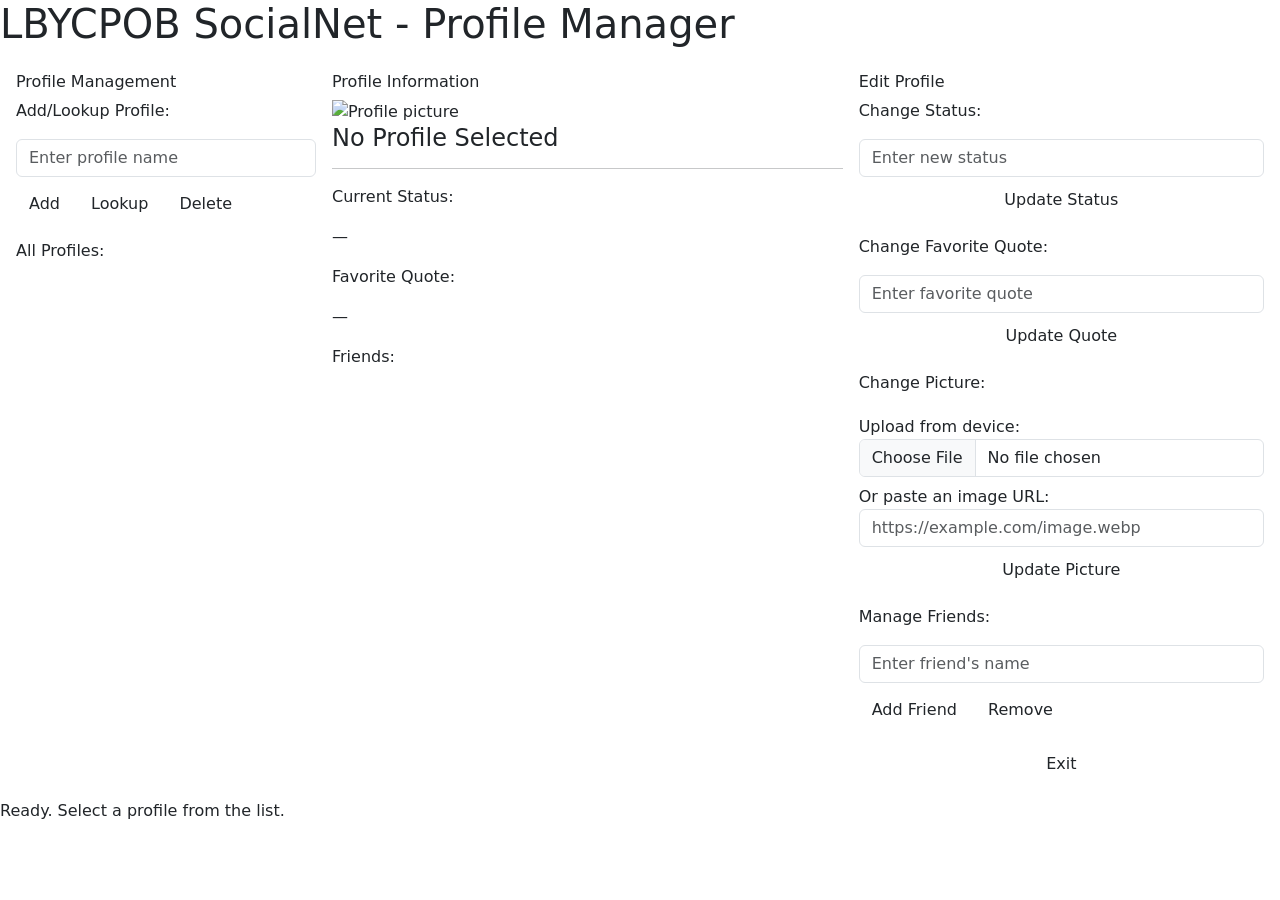
==== src/main/resources/templates/index.html @ 5c9ae6b2 "Add files via upload Reuploading and Implement friend entity constraints, service logic, and validat" ====
<!doctype html>
<html lang="en" data-bs-theme="light" xmlns:th="http://www.thymeleaf.org">
  <head>
    <meta charset="UTF-8" />
    <meta name="viewport" content="width=device-width, initial-scale=1.0" />
    <title>SocialNet Manager</title>

    <!-- Google Fonts -->
    <link rel="preconnect" href="https://fonts.googleapis.com" />
    <link rel="preconnect" href="https://fonts.gstatic.com" crossorigin />
    <link href="https://fonts.googleapis.com/css2?family=Source+Serif+4:ital,wght@0,400;0,600;0,700;1,400&family=DM+Sans:wght@400;500;600&display=swap" rel="stylesheet" />

    <!-- Bootstrap 5.3 CSS via CDN -->
    <link
      href="https://cdn.jsdelivr.net/npm/bootstrap@5.3.8/dist/css/bootstrap.min.css"
      rel="stylesheet"
      integrity="sha384-sRIl4kxILFvY47J16cr9ZwB07vP4J8+LH7qKQnuqkuIAvNWLzeN8tE5YBujZqJLB"
      crossorigin="anonymous"
    />

    <!-- Custom styles (must come AFTER Bootstrap CDN) -->
    <link rel="stylesheet" th:href="@{/css/style.css}" href="css/style.css" />

    <!--
      NOTE: no Supabase JS client here. The browser only ever talks to
      this server's own /api/profiles/* endpoints -- Postgres access
      happens server-side via Spring Data JPA, and Supabase Storage
      uploads happen server-side too (via the service_role key, which
      never reaches the browser).
    -->
  </head>
  <body>

    <!-- ===== APPLICATION TITLE HEADER ===== -->
    <header id="app-header">
      <h1 id="app-title">LBYCPOB SocialNet - Profile Manager</h1>
    </header>

    <!-- ===== MAIN THREE-COLUMN LAYOUT ===== -->
    <div id="app-wrapper">
      <main id="main-content" class="container-fluid flex-grow-1 py-3 px-3">
        <div class="row g-3 h-100">

          <!-- ===== LEFT PANEL: Profile Management ===== -->
          <div class="col-12 col-md-3">
            <div class="sn-panel h-100">
              <h6 class="panel-heading">Profile Management</h6>

              <p class="field-label">Add/Lookup Profile:</p>

              <input type="text" id="input-name" class="form-control sn-input mb-2"
                     placeholder="Enter profile name" />

              <div class="btn-row mb-3">
                <button id="btn-add"    class="btn sn-btn-blue">Add</button>
                <button id="btn-lookup" class="btn sn-btn-blue">Lookup</button>
                <button id="btn-delete" class="btn sn-btn-red">Delete</button>
              </div>

              <p class="field-label">All Profiles:</p>
              <div id="profile-list" class="profile-list-box">
                <!-- Populated dynamically by app.js via GET /api/profiles -->
              </div>
            </div>
          </div>

          <!-- ===== CENTER PANEL: Profile Information ===== -->
          <div class="col-12 col-md-5">
            <div class="sn-panel sn-panel--bordered h-100">
              <h6 class="panel-heading">Profile Information</h6>

              <div class="profile-hero mb-1">
                <img id="profile-pic"
                     src="https://6fkrqtkwbcnqsois.public.blob.vercel-storage.com/avatars/default.webp"
                     alt="Profile picture"
                     class="profile-thumb" />
                <h4 id="profile-name" class="profile-hero-name">No Profile Selected</h4>
              </div>

              <hr class="sn-divider" />

              <p class="field-label">Current Status:</p>
              <div id="profile-status" class="sn-textbox mb-3">&mdash;</div>

              <p class="field-label">Favorite Quote:</p>
              <div id="profile-quote" class="sn-textbox mb-3">&mdash;</div>

              <p class="field-label">Friends:</p>
              <div id="friends-list" class="sn-textbox sn-textbox--tall"></div>
            </div>
          </div>

          <!-- ===== RIGHT PANEL: Edit Profile ===== -->
          <div class="col-12 col-md-4">
            <div class="sn-panel right-panel h-100">
              <h6 class="panel-heading">Edit Profile</h6>

              <!-- Change Status -->
              <p class="field-label">Change Status:</p>
              <input type="text" id="input-status" class="form-control sn-input mb-1"
                     placeholder="Enter new status" />
              <button id="btn-status" class="btn sn-btn-blue w-100 mb-3">Update Status</button>

              <!-- Change Quote -->
              <p class="field-label">Change Favorite Quote:</p>
              <input type="text" id="input-quote" class="form-control sn-input mb-1"
                     placeholder="Enter favorite quote" />
              <button id="btn-quote" class="btn sn-btn-blue w-100 mb-3">Update Quote</button>

              <!-- =====================================================
                   Change Picture — two input modes
                   =====================================================
                   Mode A (Upload):
                     app.js sends the file to this server's own
                     POST /api/profiles/{id}/avatar, which compresses it
                     to WebP and stores it in a Supabase Storage bucket,
                     then saves the returned public URL to Postgres --
                     all in one request, no separate client-side upload
                     step or third-party origin involved.

                   Mode B (URL):
                     The user pastes a full https:// URL. app.js PATCHes
                     it straight to /api/profiles/{id}/picture.

                   The two modes share the same "Update Picture" button.
                   If both have values, the file upload takes priority.
                   ===================================================== -->
              <p class="field-label">Change Picture:</p>

              <label for="input-picture-file" class="field-label mt-1">
                Upload from device:
              </label>
              <input
                type="file"
                id="input-picture-file"
                class="form-control sn-input mb-2"
                accept="image/*"
              />

              <label for="input-picture-url" class="field-label">
                Or paste an image URL:
              </label>
              <input
                type="url"
                id="input-picture-url"
                class="form-control sn-input mb-1"
                placeholder="https://example.com/image.webp"
              />

              <div id="upload-progress" class="upload-progress mb-2" hidden>
                <div class="upload-progress-bar"></div>
                <span id="upload-progress-label">Uploading...</span>
              </div>

              <button id="btn-picture" class="btn sn-btn-blue w-100 mb-3">
                Update Picture
              </button>

              <!-- Manage Friends -->
              <p class="field-label">Manage Friends:</p>
              <input type="text" id="input-friend" class="form-control sn-input mb-2"
                     placeholder="Enter friend's name" />
              <div class="btn-row mb-3">
                <button id="btn-add-friend"    class="btn sn-btn-green flex-grow-1">Add Friend</button>
                <button id="btn-remove-friend" class="btn sn-btn-orange flex-grow-1">Remove</button>
              </div>

              <!-- Exit -->
              <button id="btn-exit" class="btn sn-btn-gray w-100 mt-auto">Exit</button>
            </div>
          </div>

        </div><!-- /.row -->
      </main>

      <!-- ===== STATUS BAR ===== -->
      <footer id="status-bar">
        <span id="status-message">Ready. Select a profile from the list.</span>
      </footer>
    </div><!-- /#app-wrapper -->

    <!-- Bootstrap JS bundle via CDN -->
    <script
      src="https://cdn.jsdelivr.net/npm/bootstrap@5.3.8/dist/js/bootstrap.bundle.min.js"
      integrity="sha384-FKyoEForCGlyvwx9Hj09JcYn3nv7wiPVlz7YYwJrWVcXK/BmnVDxM+D2scQbITxI"
      crossorigin="anonymous"
    ></script>

    <!-- Application logic -->
    <script th:src="@{/js/app.js}" src="js/app.js"></script>
  </body>
</html>
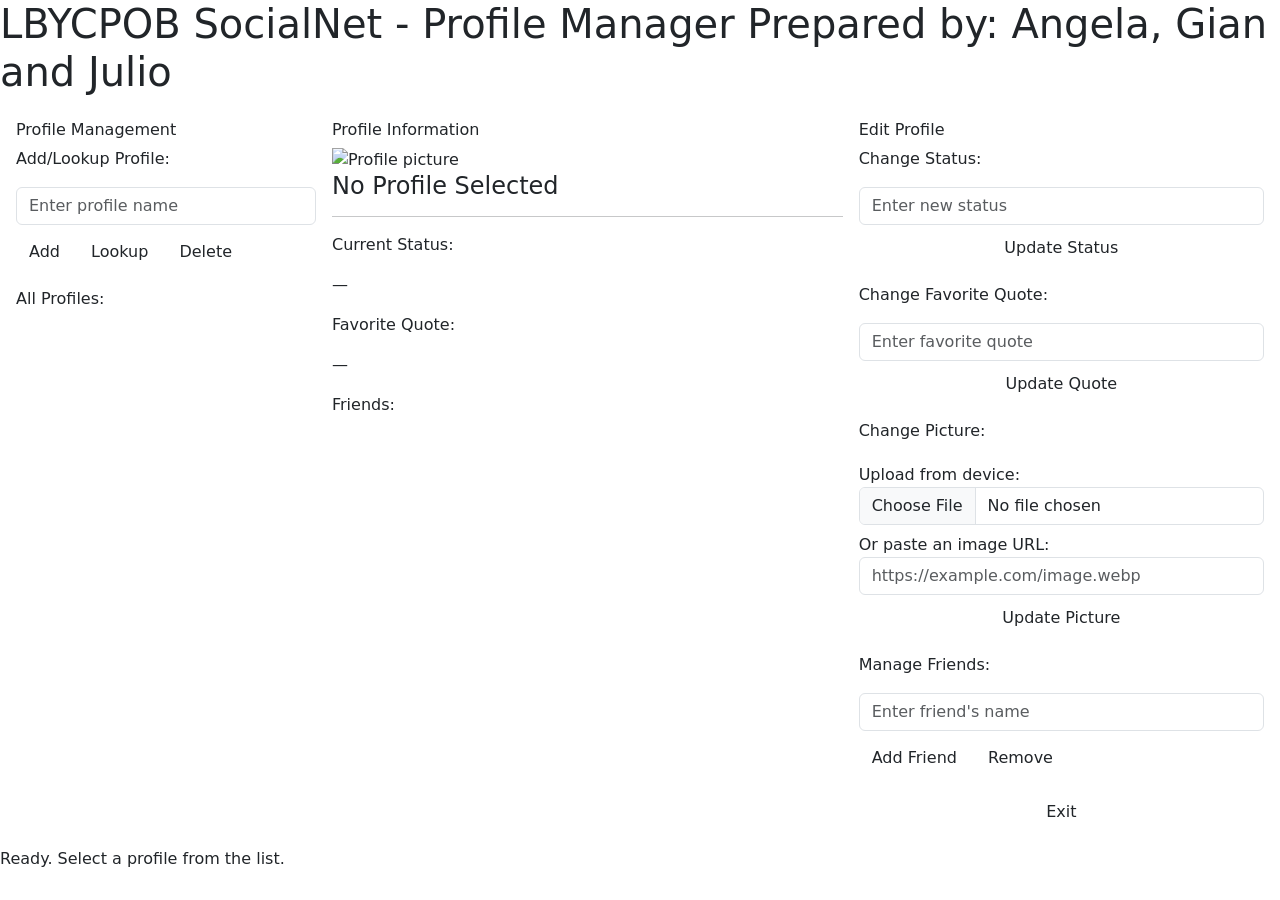
==== commit e36d206a: "placed group names" ====
--- a/src/main/resources/templates/index.html
+++ b/src/main/resources/templates/index.html
@@ -33,7 +33,8 @@
 
     <!-- ===== APPLICATION TITLE HEADER ===== -->
     <header id="app-header">
-      <h1 id="app-title">LBYCPOB SocialNet - Profile Manager</h1>
+      <h1 id="app-title">LBYCPOB SocialNet - Profile Manager  Prepared by: Angela, Gian and Julio</h1>
+    </span>
     </header>
 
     <!-- ===== MAIN THREE-COLUMN LAYOUT ===== -->
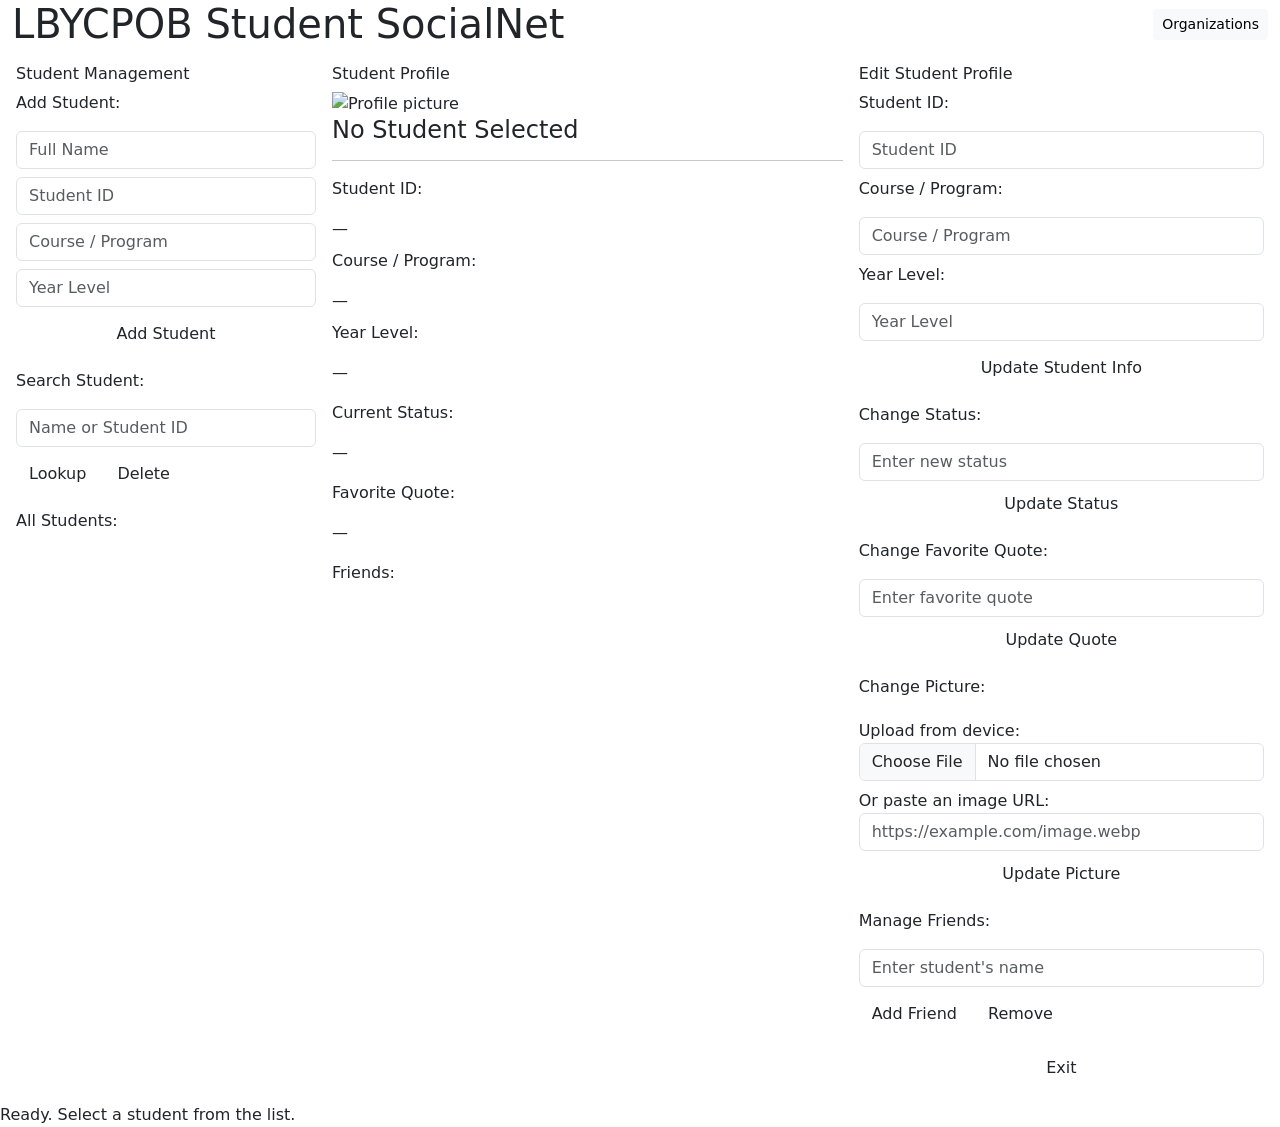
==== commit 3fcaac3c: "updated the interface for student profiles" ====
--- a/src/main/resources/templates/index.html
+++ b/src/main/resources/templates/index.html
@@ -1,193 +1,543 @@
 <!doctype html>
 <html lang="en" data-bs-theme="light" xmlns:th="http://www.thymeleaf.org">
-  <head>
-    <meta charset="UTF-8" />
-    <meta name="viewport" content="width=device-width, initial-scale=1.0" />
-    <title>SocialNet Manager</title>
-
-    <!-- Google Fonts -->
-    <link rel="preconnect" href="https://fonts.googleapis.com" />
-    <link rel="preconnect" href="https://fonts.gstatic.com" crossorigin />
-    <link href="https://fonts.googleapis.com/css2?family=Source+Serif+4:ital,wght@0,400;0,600;0,700;1,400&family=DM+Sans:wght@400;500;600&display=swap" rel="stylesheet" />
-
-    <!-- Bootstrap 5.3 CSS via CDN -->
-    <link
-      href="https://cdn.jsdelivr.net/npm/bootstrap@5.3.8/dist/css/bootstrap.min.css"
-      rel="stylesheet"
-      integrity="sha384-sRIl4kxILFvY47J16cr9ZwB07vP4J8+LH7qKQnuqkuIAvNWLzeN8tE5YBujZqJLB"
-      crossorigin="anonymous"
-    />
-
-    <!-- Custom styles (must come AFTER Bootstrap CDN) -->
-    <link rel="stylesheet" th:href="@{/css/style.css}" href="css/style.css" />
-
-    <!--
-      NOTE: no Supabase JS client here. The browser only ever talks to
-      this server's own /api/profiles/* endpoints -- Postgres access
-      happens server-side via Spring Data JPA, and Supabase Storage
-      uploads happen server-side too (via the service_role key, which
-      never reaches the browser).
-    -->
-  </head>
-  <body>
-
-    <!-- ===== APPLICATION TITLE HEADER ===== -->
-    <header id="app-header">
-      <h1 id="app-title">LBYCPOB SocialNet - Profile Manager  Prepared by: Angela, Gian and Julio</h1>
-    </span>
-    </header>
-
-    <!-- ===== MAIN THREE-COLUMN LAYOUT ===== -->
-    <div id="app-wrapper">
-      <main id="main-content" class="container-fluid flex-grow-1 py-3 px-3">
-        <div class="row g-3 h-100">
-
-          <!-- ===== LEFT PANEL: Profile Management ===== -->
-          <div class="col-12 col-md-3">
-            <div class="sn-panel h-100">
-              <h6 class="panel-heading">Profile Management</h6>
-
-              <p class="field-label">Add/Lookup Profile:</p>
-
-              <input type="text" id="input-name" class="form-control sn-input mb-2"
-                     placeholder="Enter profile name" />
-
-              <div class="btn-row mb-3">
-                <button id="btn-add"    class="btn sn-btn-blue">Add</button>
-                <button id="btn-lookup" class="btn sn-btn-blue">Lookup</button>
-                <button id="btn-delete" class="btn sn-btn-red">Delete</button>
-              </div>
-
-              <p class="field-label">All Profiles:</p>
-              <div id="profile-list" class="profile-list-box">
-                <!-- Populated dynamically by app.js via GET /api/profiles -->
-              </div>
-            </div>
-          </div>
-
-          <!-- ===== CENTER PANEL: Profile Information ===== -->
-          <div class="col-12 col-md-5">
-            <div class="sn-panel sn-panel--bordered h-100">
-              <h6 class="panel-heading">Profile Information</h6>
-
-              <div class="profile-hero mb-1">
-                <img id="profile-pic"
-                     src="https://6fkrqtkwbcnqsois.public.blob.vercel-storage.com/avatars/default.webp"
-                     alt="Profile picture"
-                     class="profile-thumb" />
-                <h4 id="profile-name" class="profile-hero-name">No Profile Selected</h4>
-              </div>
-
-              <hr class="sn-divider" />
-
-              <p class="field-label">Current Status:</p>
-              <div id="profile-status" class="sn-textbox mb-3">&mdash;</div>
-
-              <p class="field-label">Favorite Quote:</p>
-              <div id="profile-quote" class="sn-textbox mb-3">&mdash;</div>
-
-              <p class="field-label">Friends:</p>
-              <div id="friends-list" class="sn-textbox sn-textbox--tall"></div>
-            </div>
-          </div>
-
-          <!-- ===== RIGHT PANEL: Edit Profile ===== -->
-          <div class="col-12 col-md-4">
-            <div class="sn-panel right-panel h-100">
-              <h6 class="panel-heading">Edit Profile</h6>
-
-              <!-- Change Status -->
-              <p class="field-label">Change Status:</p>
-              <input type="text" id="input-status" class="form-control sn-input mb-1"
-                     placeholder="Enter new status" />
-              <button id="btn-status" class="btn sn-btn-blue w-100 mb-3">Update Status</button>
-
-              <!-- Change Quote -->
-              <p class="field-label">Change Favorite Quote:</p>
-              <input type="text" id="input-quote" class="form-control sn-input mb-1"
-                     placeholder="Enter favorite quote" />
-              <button id="btn-quote" class="btn sn-btn-blue w-100 mb-3">Update Quote</button>
-
-              <!-- =====================================================
-                   Change Picture — two input modes
-                   =====================================================
-                   Mode A (Upload):
-                     app.js sends the file to this server's own
-                     POST /api/profiles/{id}/avatar, which compresses it
-                     to WebP and stores it in a Supabase Storage bucket,
-                     then saves the returned public URL to Postgres --
-                     all in one request, no separate client-side upload
-                     step or third-party origin involved.
-
-                   Mode B (URL):
-                     The user pastes a full https:// URL. app.js PATCHes
-                     it straight to /api/profiles/{id}/picture.
-
-                   The two modes share the same "Update Picture" button.
-                   If both have values, the file upload takes priority.
-                   ===================================================== -->
-              <p class="field-label">Change Picture:</p>
-
-              <label for="input-picture-file" class="field-label mt-1">
-                Upload from device:
-              </label>
-              <input
-                type="file"
-                id="input-picture-file"
-                class="form-control sn-input mb-2"
-                accept="image/*"
-              />
-
-              <label for="input-picture-url" class="field-label">
-                Or paste an image URL:
-              </label>
-              <input
-                type="url"
-                id="input-picture-url"
-                class="form-control sn-input mb-1"
-                placeholder="https://example.com/image.webp"
-              />
-
-              <div id="upload-progress" class="upload-progress mb-2" hidden>
-                <div class="upload-progress-bar"></div>
-                <span id="upload-progress-label">Uploading...</span>
-              </div>
-
-              <button id="btn-picture" class="btn sn-btn-blue w-100 mb-3">
-                Update Picture
-              </button>
-
-              <!-- Manage Friends -->
-              <p class="field-label">Manage Friends:</p>
-              <input type="text" id="input-friend" class="form-control sn-input mb-2"
-                     placeholder="Enter friend's name" />
-              <div class="btn-row mb-3">
-                <button id="btn-add-friend"    class="btn sn-btn-green flex-grow-1">Add Friend</button>
-                <button id="btn-remove-friend" class="btn sn-btn-orange flex-grow-1">Remove</button>
-              </div>
-
-              <!-- Exit -->
-              <button id="btn-exit" class="btn sn-btn-gray w-100 mt-auto">Exit</button>
-            </div>
-          </div>
-
-        </div><!-- /.row -->
-      </main>
-
-      <!-- ===== STATUS BAR ===== -->
-      <footer id="status-bar">
-        <span id="status-message">Ready. Select a profile from the list.</span>
-      </footer>
-    </div><!-- /#app-wrapper -->
-
-    <!-- Bootstrap JS bundle via CDN -->
-    <script
-      src="https://cdn.jsdelivr.net/npm/bootstrap@5.3.8/dist/js/bootstrap.bundle.min.js"
-      integrity="sha384-FKyoEForCGlyvwx9Hj09JcYn3nv7wiPVlz7YYwJrWVcXK/BmnVDxM+D2scQbITxI"
-      crossorigin="anonymous"
-    ></script>
-
-    <!-- Application logic -->
-    <script th:src="@{/js/app.js}" src="js/app.js"></script>
-  </body>
-</html>
+
+<head>
+  <meta charset="UTF-8"/>
+  <meta name="viewport" content="width=device-width, initial-scale=1.0"/>
+
+  <title>Student SocialNet</title>
+
+  <!-- Google Fonts -->
+  <link rel="preconnect" href="https://fonts.googleapis.com"/>
+  <link rel="preconnect" href="https://fonts.gstatic.com" crossorigin/>
+
+  <link
+          href="https://fonts.googleapis.com/css2?family=Source+Serif+4:ital,wght@0,400;0,600;0,700;1,400&family=DM+Sans:wght@400;500;600&display=swap"
+          rel="stylesheet"
+  />
+
+  <!-- Bootstrap -->
+  <link
+          href="https://cdn.jsdelivr.net/npm/bootstrap@5.3.8/dist/css/bootstrap.min.css"
+          rel="stylesheet"
+          integrity="sha384-sRIl4kxILFvY47J16cr9ZwB07vP4J8+LH7qKQnuqkuIAvNWLzeN8tE5YBujZqJLB"
+          crossorigin="anonymous"
+  />
+
+  <!-- Existing SocialNet Styles -->
+  <link
+          rel="stylesheet"
+          th:href="@{/css/style.css}"
+          href="css/style.css"
+  />
+</head>
+
+<body>
+
+<!-- ============================================================
+     HEADER
+     ============================================================ -->
+
+<header id="app-header">
+
+  <div class="container-fluid d-flex align-items-center justify-content-between">
+
+    <h1 id="app-title" class="mb-0">
+      LBYCPOB Student SocialNet
+    </h1>
+
+    <!-- Member 2 Organization Feature -->
+    <a
+            href="/organizations"
+            class="btn btn-light btn-sm"
+    >
+      Organizations
+    </a>
+
+  </div>
+
+</header>
+
+
+<!-- ============================================================
+     MAIN APPLICATION
+     ============================================================ -->
+
+<div id="app-wrapper">
+
+  <main
+          id="main-content"
+          class="container-fluid flex-grow-1 py-3 px-3"
+  >
+
+    <div class="row g-3 h-100">
+
+
+      <!-- ====================================================
+           LEFT PANEL
+           STUDENT MANAGEMENT
+           ==================================================== -->
+
+      <div class="col-12 col-md-3">
+
+        <div class="sn-panel h-100">
+
+          <h6 class="panel-heading">
+            Student Management
+          </h6>
+
+
+          <!-- CREATE STUDENT -->
+
+          <p class="field-label">
+            Add Student:
+          </p>
+
+          <input
+                  type="text"
+                  id="input-name"
+                  class="form-control sn-input mb-2"
+                  placeholder="Full Name"
+          />
+
+          <input
+                  type="text"
+                  id="input-student-id"
+                  class="form-control sn-input mb-2"
+                  placeholder="Student ID"
+          />
+
+          <input
+                  type="text"
+                  id="input-course"
+                  class="form-control sn-input mb-2"
+                  placeholder="Course / Program"
+          />
+
+          <input
+                  type="number"
+                  id="input-year-level"
+                  class="form-control sn-input mb-2"
+                  placeholder="Year Level"
+                  min="1"
+          />
+
+          <button
+                  id="btn-add"
+                  class="btn sn-btn-blue w-100 mb-3"
+          >
+            Add Student
+          </button>
+
+
+          <!-- SEARCH STUDENT -->
+
+          <p class="field-label">
+            Search Student:
+          </p>
+
+          <input
+                  type="text"
+                  id="input-search"
+                  class="form-control sn-input mb-2"
+                  placeholder="Name or Student ID"
+          />
+
+          <div class="btn-row mb-3">
+
+            <button
+                    id="btn-lookup"
+                    class="btn sn-btn-blue flex-grow-1"
+            >
+              Lookup
+            </button>
+
+            <button
+                    id="btn-delete"
+                    class="btn sn-btn-red flex-grow-1"
+            >
+              Delete
+            </button>
+
+          </div>
+
+
+          <!-- ALL STUDENTS -->
+
+          <p class="field-label">
+            All Students:
+          </p>
+
+          <div
+                  id="profile-list"
+                  class="profile-list-box"
+          >
+            <!-- Populated through app.js -->
+          </div>
+
+        </div>
+
+      </div>
+
+
+      <!-- ====================================================
+           CENTER PANEL
+           STUDENT INFORMATION
+           ==================================================== -->
+
+      <div class="col-12 col-md-5">
+
+        <div class="sn-panel sn-panel--bordered h-100">
+
+          <h6 class="panel-heading">
+            Student Profile
+          </h6>
+
+
+          <div class="profile-hero mb-1">
+
+            <img
+                    id="profile-pic"
+                    src="https://6fkrqtkwbcnqsois.public.blob.vercel-storage.com/avatars/default.webp"
+                    alt="Profile picture"
+                    class="profile-thumb"
+            />
+
+            <h4
+                    id="profile-name"
+                    class="profile-hero-name"
+            >
+              No Student Selected
+            </h4>
+
+          </div>
+
+
+          <hr class="sn-divider"/>
+
+
+          <!-- STUDENT INFORMATION -->
+
+          <p class="field-label">
+            Student ID:
+          </p>
+
+          <div
+                  id="profile-student-id"
+                  class="sn-textbox mb-2"
+          >
+            &mdash;
+          </div>
+
+
+          <p class="field-label">
+            Course / Program:
+          </p>
+
+          <div
+                  id="profile-course"
+                  class="sn-textbox mb-2"
+          >
+            &mdash;
+          </div>
+
+
+          <p class="field-label">
+            Year Level:
+          </p>
+
+          <div
+                  id="profile-year-level"
+                  class="sn-textbox mb-3"
+          >
+            &mdash;
+          </div>
+
+
+          <!-- ORIGINAL SOCIALNET INFORMATION -->
+
+          <p class="field-label">
+            Current Status:
+          </p>
+
+          <div
+                  id="profile-status"
+                  class="sn-textbox mb-3"
+          >
+            &mdash;
+          </div>
+
+
+          <p class="field-label">
+            Favorite Quote:
+          </p>
+
+          <div
+                  id="profile-quote"
+                  class="sn-textbox mb-3"
+          >
+            &mdash;
+          </div>
+
+
+          <p class="field-label">
+            Friends:
+          </p>
+
+          <div
+                  id="friends-list"
+                  class="sn-textbox sn-textbox--tall"
+          >
+          </div>
+
+        </div>
+
+      </div>
+
+
+      <!-- ====================================================
+           RIGHT PANEL
+           EDIT STUDENT
+           ==================================================== -->
+
+      <div class="col-12 col-md-4">
+
+        <div class="sn-panel right-panel h-100">
+
+          <h6 class="panel-heading">
+            Edit Student Profile
+          </h6>
+
+
+          <!-- EDIT STUDENT INFORMATION -->
+
+          <p class="field-label">
+            Student ID:
+          </p>
+
+          <input
+                  type="text"
+                  id="edit-student-id"
+                  class="form-control sn-input mb-2"
+                  placeholder="Student ID"
+          />
+
+
+          <p class="field-label">
+            Course / Program:
+          </p>
+
+          <input
+                  type="text"
+                  id="edit-course"
+                  class="form-control sn-input mb-2"
+                  placeholder="Course / Program"
+          />
+
+
+          <p class="field-label">
+            Year Level:
+          </p>
+
+          <input
+                  type="number"
+                  id="edit-year-level"
+                  class="form-control sn-input mb-2"
+                  placeholder="Year Level"
+                  min="1"
+          />
+
+
+          <button
+                  id="btn-student-info"
+                  class="btn sn-btn-blue w-100 mb-3"
+          >
+            Update Student Info
+          </button>
+
+
+          <!-- STATUS -->
+
+          <p class="field-label">
+            Change Status:
+          </p>
+
+          <input
+                  type="text"
+                  id="input-status"
+                  class="form-control sn-input mb-1"
+                  placeholder="Enter new status"
+          />
+
+          <button
+                  id="btn-status"
+                  class="btn sn-btn-blue w-100 mb-3"
+          >
+            Update Status
+          </button>
+
+
+          <!-- QUOTE -->
+
+          <p class="field-label">
+            Change Favorite Quote:
+          </p>
+
+          <input
+                  type="text"
+                  id="input-quote"
+                  class="form-control sn-input mb-1"
+                  placeholder="Enter favorite quote"
+          />
+
+          <button
+                  id="btn-quote"
+                  class="btn sn-btn-blue w-100 mb-3"
+          >
+            Update Quote
+          </button>
+
+
+          <!-- PROFILE PICTURE -->
+
+          <p class="field-label">
+            Change Picture:
+          </p>
+
+          <label
+                  for="input-picture-file"
+                  class="field-label mt-1"
+          >
+            Upload from device:
+          </label>
+
+          <input
+                  type="file"
+                  id="input-picture-file"
+                  class="form-control sn-input mb-2"
+                  accept="image/*"
+          />
+
+
+          <label
+                  for="input-picture-url"
+                  class="field-label"
+          >
+            Or paste an image URL:
+          </label>
+
+          <input
+                  type="url"
+                  id="input-picture-url"
+                  class="form-control sn-input mb-1"
+                  placeholder="https://example.com/image.webp"
+          />
+
+
+          <div
+                  id="upload-progress"
+                  class="upload-progress mb-2"
+                  hidden
+          >
+
+            <div class="upload-progress-bar"></div>
+
+            <span id="upload-progress-label">
+                            Uploading...
+                        </span>
+
+          </div>
+
+
+          <button
+                  id="btn-picture"
+                  class="btn sn-btn-blue w-100 mb-3"
+          >
+            Update Picture
+          </button>
+
+
+          <!-- FRIEND MANAGEMENT -->
+
+          <p class="field-label">
+            Manage Friends:
+          </p>
+
+          <input
+                  type="text"
+                  id="input-friend"
+                  class="form-control sn-input mb-2"
+                  placeholder="Enter student's name"
+          />
+
+
+          <div class="btn-row mb-3">
+
+            <button
+                    id="btn-add-friend"
+                    class="btn sn-btn-green flex-grow-1"
+            >
+              Add Friend
+            </button>
+
+            <button
+                    id="btn-remove-friend"
+                    class="btn sn-btn-orange flex-grow-1"
+            >
+              Remove
+            </button>
+
+          </div>
+
+
+          <button
+                  id="btn-exit"
+                  class="btn sn-btn-gray w-100 mt-auto"
+          >
+            Exit
+          </button>
+
+        </div>
+
+      </div>
+
+
+    </div>
+
+  </main>
+
+
+  <!-- ============================================================
+       STATUS BAR
+       ============================================================ -->
+
+  <footer id="status-bar">
+
+        <span id="status-message">
+            Ready. Select a student from the list.
+        </span>
+
+  </footer>
+
+</div>
+
+
+<!-- Bootstrap -->
+
+<script
+        src="https://cdn.jsdelivr.net/npm/bootstrap@5.3.8/dist/js/bootstrap.bundle.min.js"
+        integrity="sha384-FKyoEForCGlyvwx9Hj09JcYn3nv7wiPVlz7YYwJrWVcXK/BmnVDxM+D2scQbITxI"
+        crossorigin="anonymous"
+></script>
+
+
+<!-- Student Profile Logic -->
+
+<script
+        th:src="@{/js/app.js}"
+        src="js/app.js"
+></script>
+
+</body>
+
+</html>
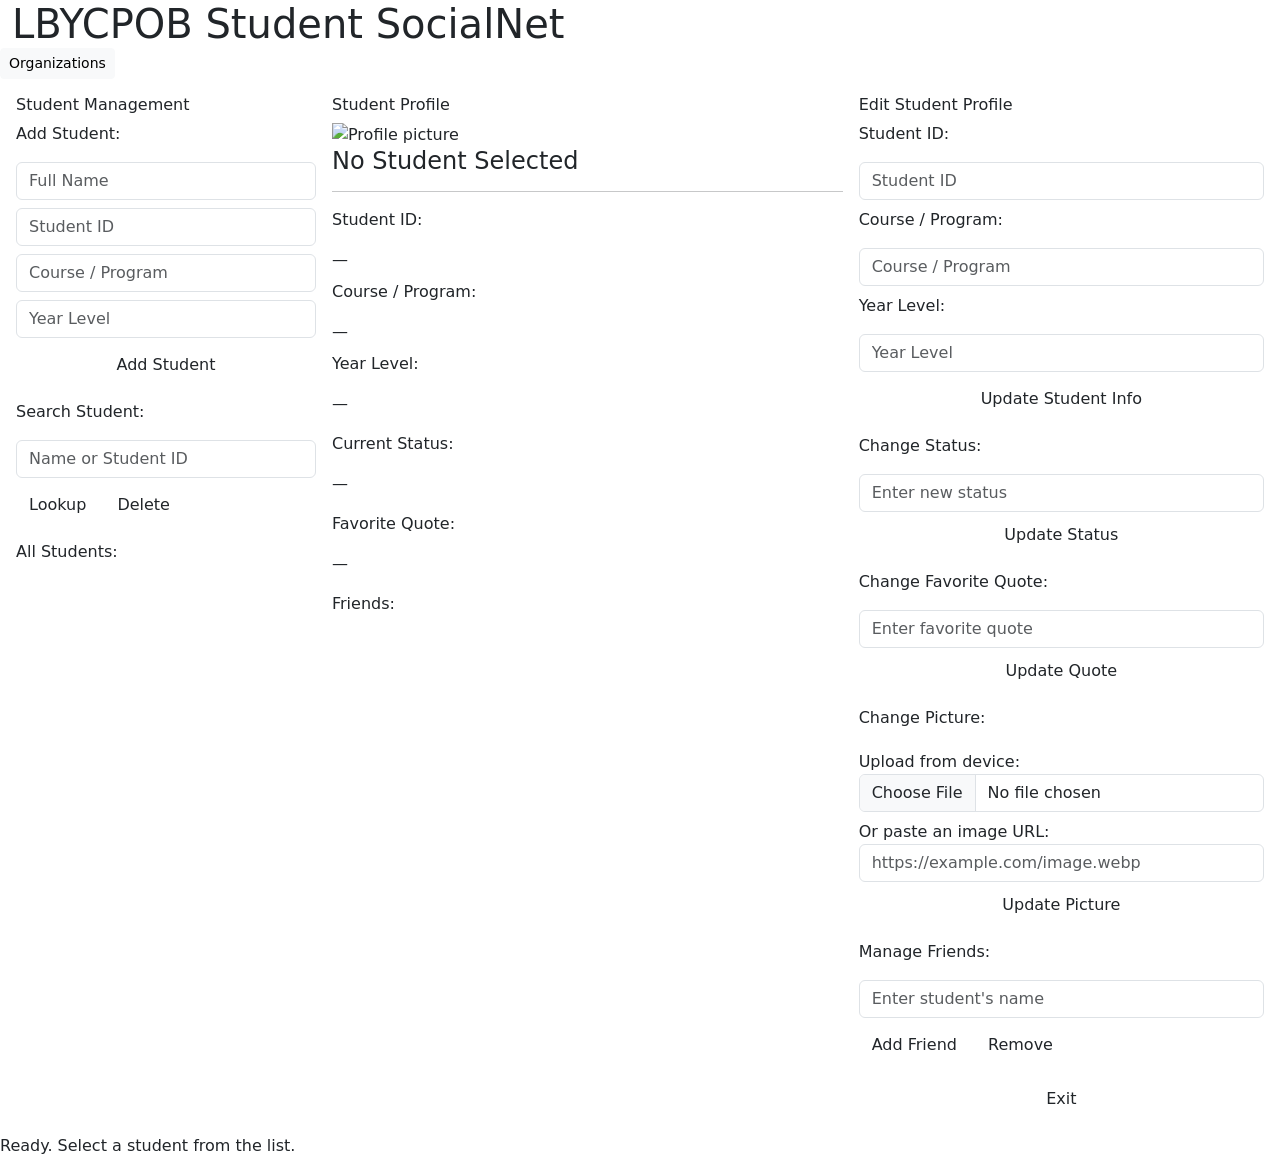
==== commit 61226cb7: "add group names to final student profile branch" ====
--- a/src/main/resources/templates/index.html
+++ b/src/main/resources/templates/index.html
@@ -46,6 +46,11 @@
       LBYCPOB Student SocialNet
     </h1>
 
+    <small class="text-white fw-semibold">
+      Prepared by: Angela, Gian and Julio
+    </small>
+  </div>
+
     <!-- Member 2 Organization Feature -->
     <a
             href="/organizations"
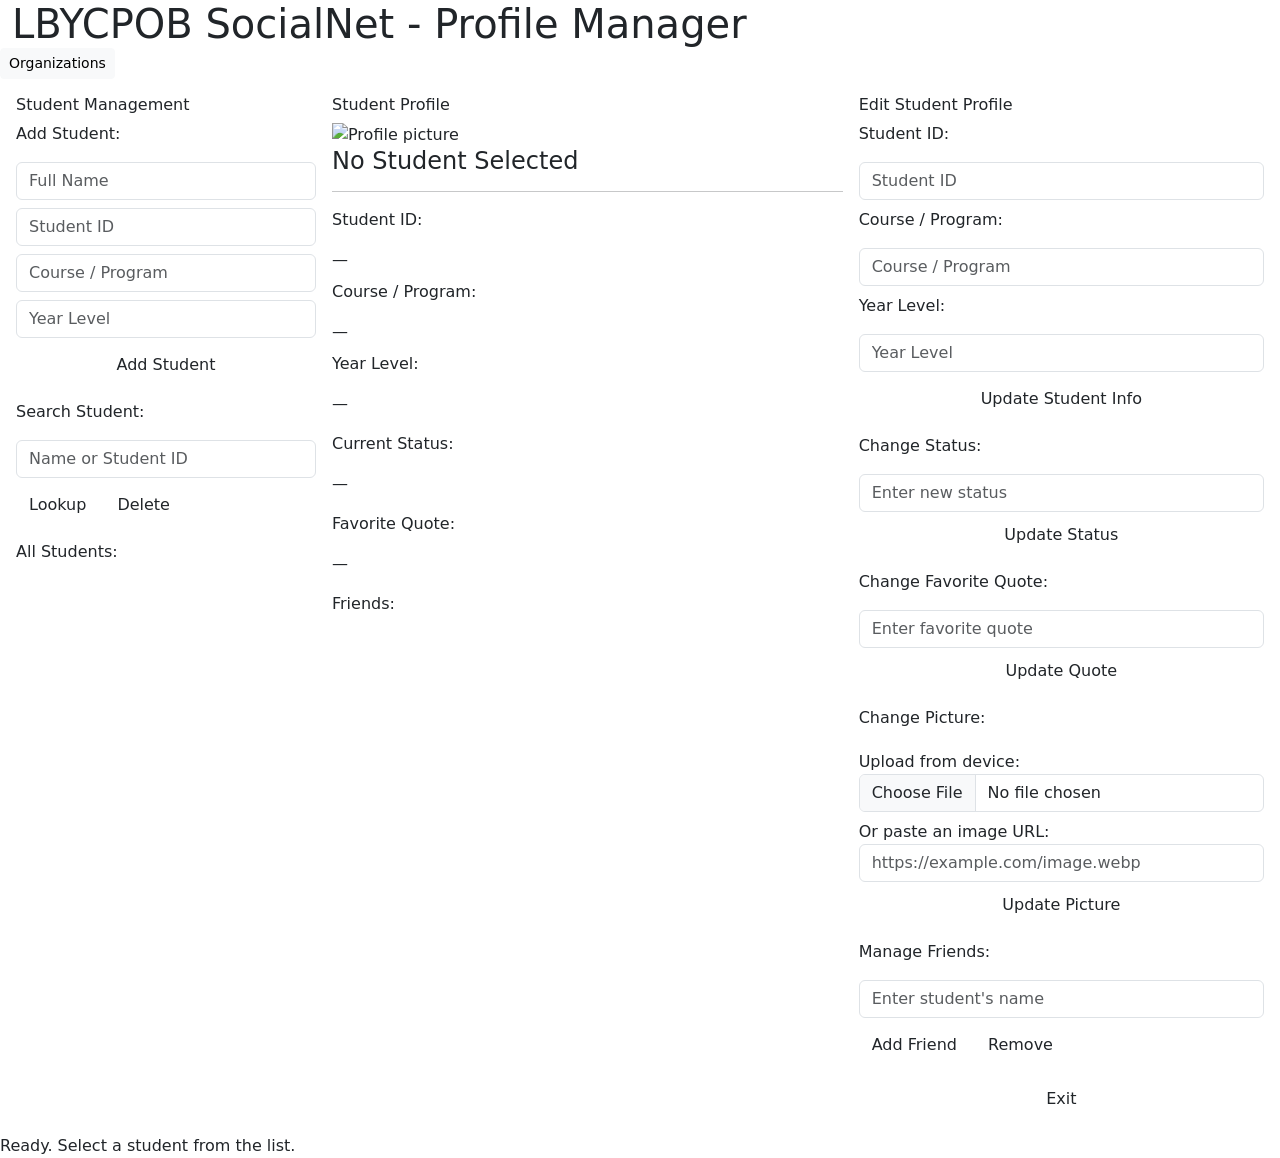
==== commit 8340c406: "updated titles to match new function" ====
--- a/src/main/resources/templates/index.html
+++ b/src/main/resources/templates/index.html
@@ -5,7 +5,7 @@
   <meta charset="UTF-8"/>
   <meta name="viewport" content="width=device-width, initial-scale=1.0"/>
 
-  <title>Student SocialNet</title>
+  <title>Student Profile Manager</title>
 
   <!-- Google Fonts -->
   <link rel="preconnect" href="https://fonts.googleapis.com"/>
@@ -43,7 +43,7 @@
   <div class="container-fluid d-flex align-items-center justify-content-between">
 
     <h1 id="app-title" class="mb-0">
-      LBYCPOB Student SocialNet
+      LBYCPOB SocialNet - Profile Manager
     </h1>
 
     <small class="text-white fw-semibold">
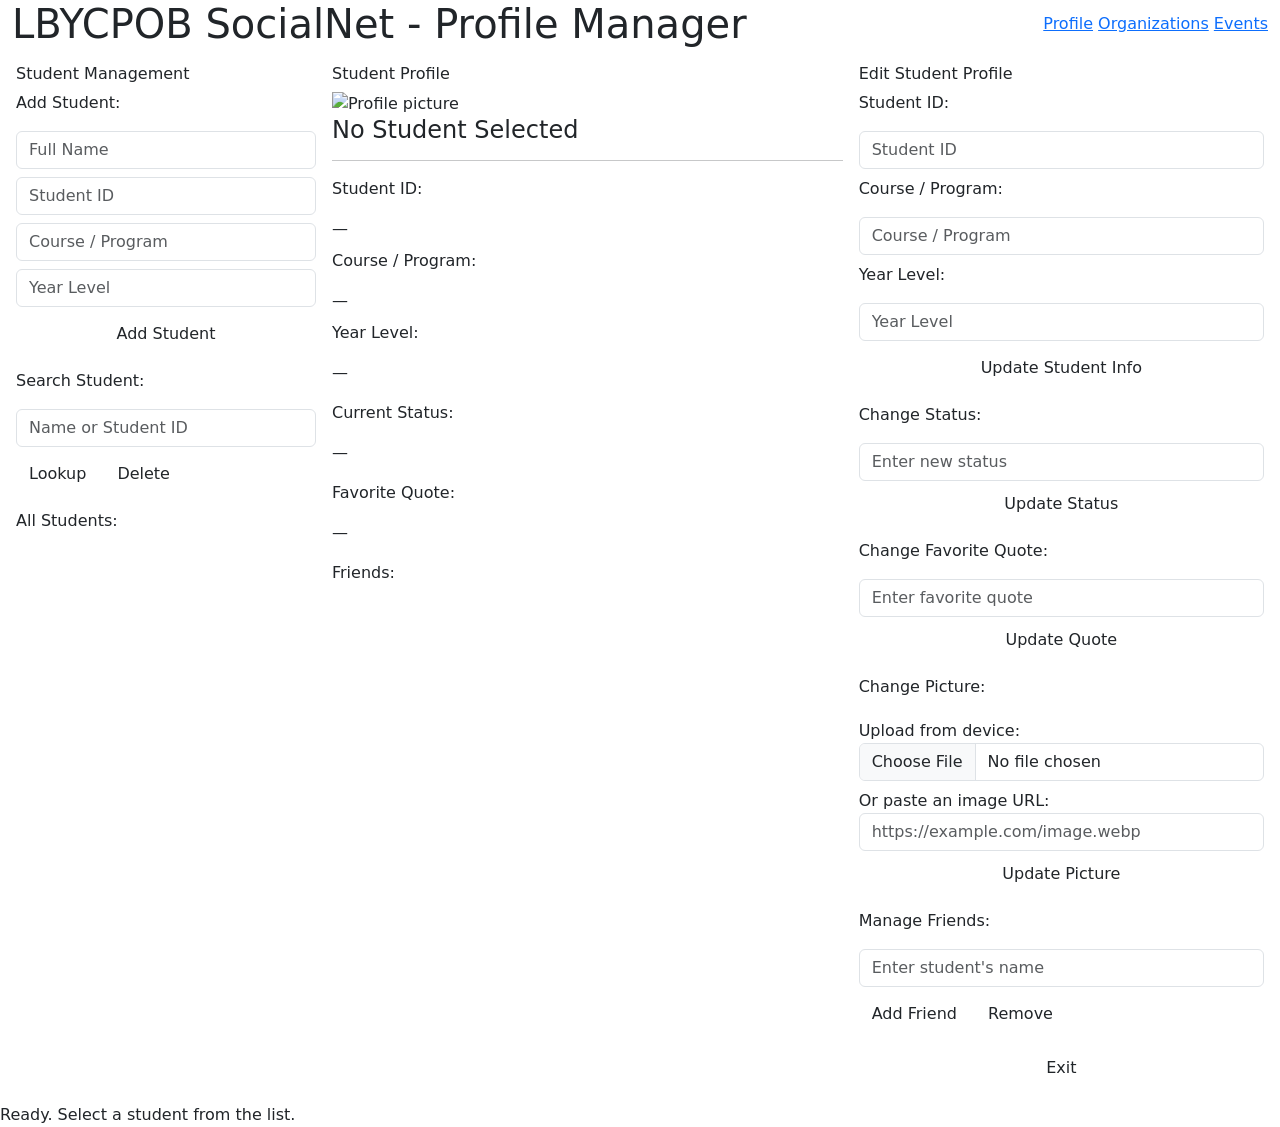
==== commit 71f3ddbb: "Refactor navigation links in index.html" ====
--- a/src/main/resources/templates/index.html
+++ b/src/main/resources/templates/index.html
@@ -49,15 +49,12 @@
     <small class="text-white fw-semibold">
       Prepared by: Angela, Gian and Julio
     </small>
-  </div>
-
-    <!-- Member 2 Organization Feature -->
-    <a
-            href="/organizations"
-            class="btn btn-light btn-sm"
-    >
-      Organizations
-    </a>
+
+    <nav>
+      <a href="/">Profile</a>
+      <a href="/organizations">Organizations</a>
+      <a href="/events">Events</a>
+    </nav>
 
   </div>
 
@@ -545,4 +542,4 @@
 
 </body>
 
-</html>+</html>
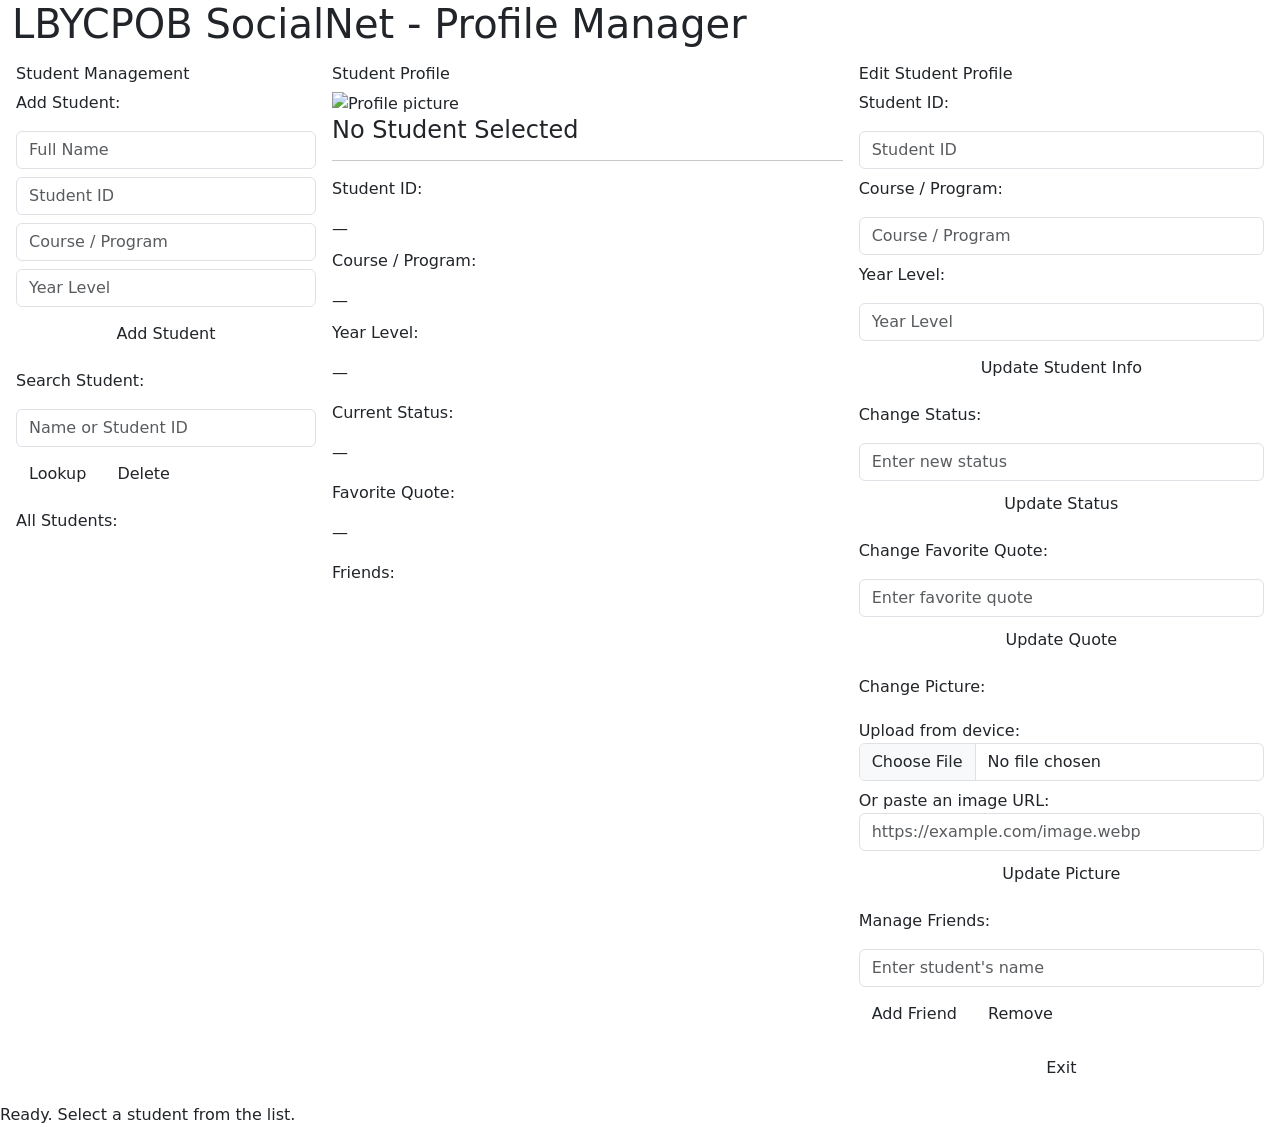
==== commit b57ce422: "fix: unify header navigation across all pages and add events template" ====
--- a/src/main/resources/templates/index.html
+++ b/src/main/resources/templates/index.html
@@ -34,36 +34,21 @@
 
 <body>
 
-<!-- ============================================================
-     HEADER
-     ============================================================ -->
 
 <header id="app-header">
-
   <div class="container-fluid d-flex align-items-center justify-content-between">
-
     <h1 id="app-title" class="mb-0">
       LBYCPOB SocialNet - Profile Manager
     </h1>
-
-    <small class="text-white fw-semibold">
-      Prepared by: Angela, Gian and Julio
-    </small>
-
     <nav>
-      <a href="/">Profile</a>
-      <a href="/organizations">Organizations</a>
-      <a href="/events">Events</a>
+      <a href="/" style="color:white;font-size:0.9rem;margin-right:1rem;font-weight:bold;text-decoration:none;">Profile</a>
+      <a href="/organizations" style="color:white;font-size:0.9rem;margin-right:1rem;text-decoration:none;">Organizations</a>
+      <a href="/events" style="color:white;font-size:0.9rem;text-decoration:none;">Events</a>
     </nav>
-
   </div>
-
 </header>
 
 
-<!-- ============================================================
-     MAIN APPLICATION
-     ============================================================ -->
 
 <div id="app-wrapper">
 
@@ -75,10 +60,6 @@
     <div class="row g-3 h-100">
 
 
-      <!-- ====================================================
-           LEFT PANEL
-           STUDENT MANAGEMENT
-           ==================================================== -->
 
       <div class="col-12 col-md-3">
 
@@ -89,7 +70,6 @@
           </h6>
 
 
-          <!-- CREATE STUDENT -->
 
           <p class="field-label">
             Add Student:
@@ -132,7 +112,6 @@
           </button>
 
 
-          <!-- SEARCH STUDENT -->
 
           <p class="field-label">
             Search Student:
@@ -164,7 +143,6 @@
           </div>
 
 
-          <!-- ALL STUDENTS -->
 
           <p class="field-label">
             All Students:
@@ -174,7 +152,6 @@
                   id="profile-list"
                   class="profile-list-box"
           >
-            <!-- Populated through app.js -->
           </div>
 
         </div>
@@ -182,10 +159,6 @@
       </div>
 
 
-      <!-- ====================================================
-           CENTER PANEL
-           STUDENT INFORMATION
-           ==================================================== -->
 
       <div class="col-12 col-md-5">
 
@@ -218,7 +191,6 @@
           <hr class="sn-divider"/>
 
 
-          <!-- STUDENT INFORMATION -->
 
           <p class="field-label">
             Student ID:
@@ -256,7 +228,6 @@
           </div>
 
 
-          <!-- ORIGINAL SOCIALNET INFORMATION -->
 
           <p class="field-label">
             Current Status:
@@ -296,11 +267,6 @@
 
       </div>
 
-
-      <!-- ====================================================
-           RIGHT PANEL
-           EDIT STUDENT
-           ==================================================== -->
 
       <div class="col-12 col-md-4">
 
@@ -311,7 +277,6 @@
           </h6>
 
 
-          <!-- EDIT STUDENT INFORMATION -->
 
           <p class="field-label">
             Student ID:
@@ -358,7 +323,6 @@
           </button>
 
 
-          <!-- STATUS -->
 
           <p class="field-label">
             Change Status:
@@ -379,7 +343,6 @@
           </button>
 
 
-          <!-- QUOTE -->
 
           <p class="field-label">
             Change Favorite Quote:
@@ -400,7 +363,6 @@
           </button>
 
 
-          <!-- PROFILE PICTURE -->
 
           <p class="field-label">
             Change Picture:
@@ -459,7 +421,6 @@
           </button>
 
 
-          <!-- FRIEND MANAGEMENT -->
 
           <p class="field-label">
             Manage Friends:
@@ -509,9 +470,6 @@
   </main>
 
 
-  <!-- ============================================================
-       STATUS BAR
-       ============================================================ -->
 
   <footer id="status-bar">
 
@@ -524,7 +482,6 @@
 </div>
 
 
-<!-- Bootstrap -->
 
 <script
         src="https://cdn.jsdelivr.net/npm/bootstrap@5.3.8/dist/js/bootstrap.bundle.min.js"
@@ -533,7 +490,6 @@
 ></script>
 
 
-<!-- Student Profile Logic -->
 
 <script
         th:src="@{/js/app.js}"
